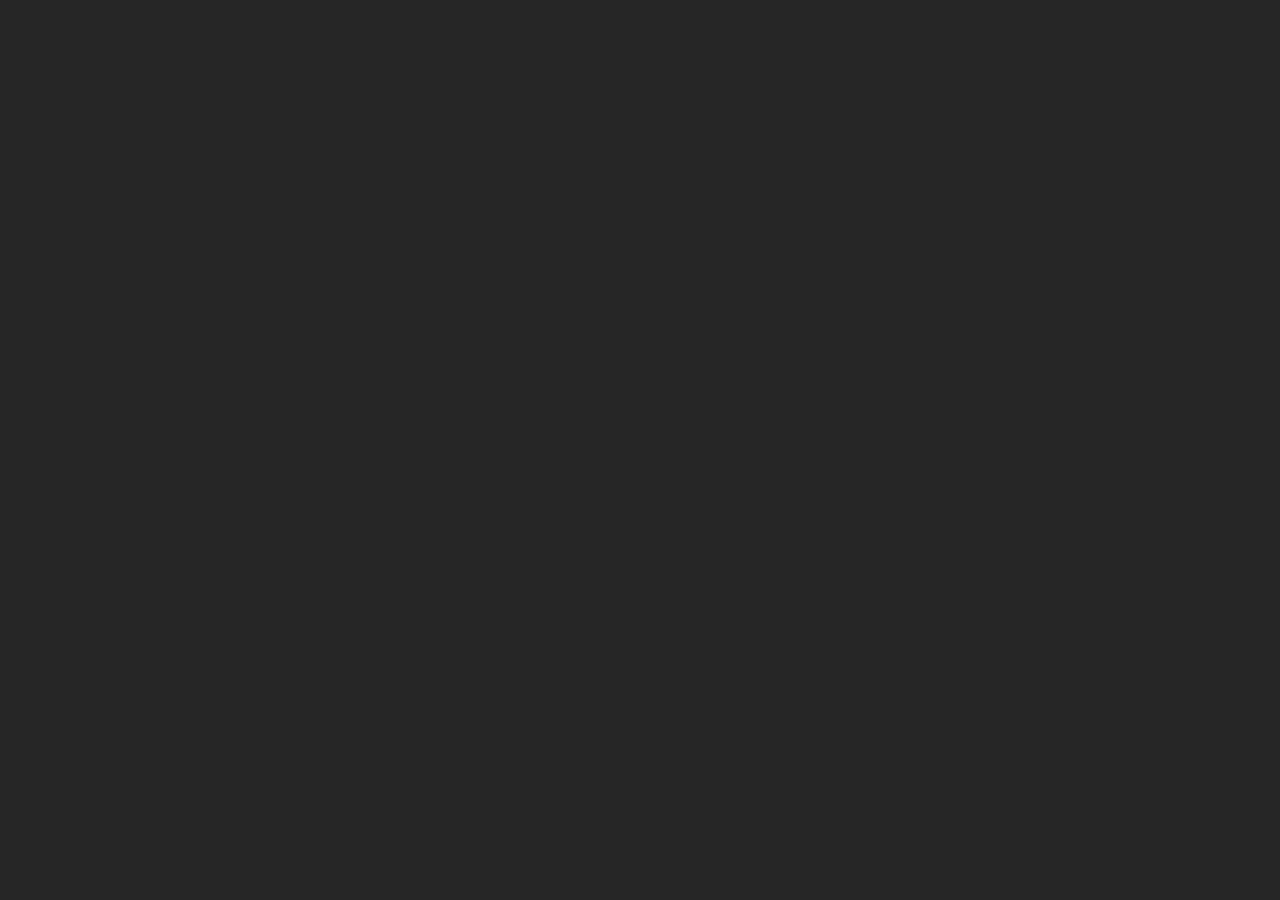
==== html/post-page.html @ 9ae557ed "basics for VG done" ====
<!DOCTYPE html>
<html lang="en">

<head>
  <meta charset="UTF-8">
  <meta name="viewport" content="width=device-width, initial-scale=1.0">
  <title>Dzengiz Reddit Clone</title>

  <link rel="stylesheet" href="../css/body.css">
  <link rel="stylesheet" href="../css/navbar.css">
  <link rel="stylesheet" href="../css/buttons.css">
  <link rel="stylesheet" href="../css/posts.css">
  <link rel="stylesheet" href="../css/postPage.css">

  <link rel="icon" type="image/x-icon" href="../assets/icons/reddit-logo.jpg">

  <script type="module" src="../js/postPage.js" defer></script>
</head>

<body>

</body>

</html>
---- css/body.css ----
body {
  min-height: 800px;
  width: 98.6%;
  background-color: hsl(0, 0%, 15%);
  font-family: Tahoma;
}

#main-container {
  display: flex;
  width: 100%;
  height: 1000px;
  flex-direction: column;
  align-items: center;
  padding-top: 15px;
  padding-bottom: 15px;
}
---- css/navbar.css ----
.navbar-container {
  display: flex;
  width: 90%;
  height: 90px;
  background-color: black;
  flex-direction: column;
}

.upper-navbar-container {
  display: flex;
  height: 60%;
  width: 100%;
  flex-direction: row;
  border: solid 1px #900;
}

.upper-left-side {
  display: flex;
  width: 40%;
  flex-direction: row;
  justify-content: start;
  align-items: start;
  cursor: pointer;
}

.img-div {
  display: flex;
  width: 20%;
  height: 100%;
  align-items: center;
  justify-content: center;
}

.image-logo {
  width: 100%;
  height: 85%;
}

.title-div {
  width: 20%;
  height: 100%;
  text-align: center;
  color: white;
}

.title-logo {
  font-size: 2.6rem;
  text-decoration: none;
  color: white;
}

.upper-right-side {
  display: flex;
  width: 30%;
  flex-direction: row;
  justify-content: flex-end;
  align-items: center;
  margin-left: auto;
  font-size: 0.8rem;
}

.help-div {
  display: flex;
  color: white;
  width: 100%;
  height: 100%;
  border: solid 1px #900;
  justify-content: center;
  align-items: center;
  text-decoration: underline;
  font-weight: bold;
  cursor: pointer;
}

.lower-navbar-container {
  display: flex;
  width: 100%;
  height: 40%;
  border: solid 1px #900;
  flex-direction: row;
  align-items: center;
  justify-content: center;
  box-sizing: border-box;
}

.lower-left-side {
  display: flex;
  width: 30rem;
  height: 2rem;
  flex-direction: row;
  font-size: 0.84rem;
  font-weight: bold;
  background-color: black;
  align-items: center;
  justify-content: center;
}


.logged-in-user,
.settings {
  width: 10rem;
  text-align: center;
  border-right: solid 1px white;
  color: white;
}

.logged-in-user {
  margin-right: 1rem;
}

.settings {
  border-left: solid 1px white;
  margin-left: 1rem;
}

.change-user {
  text-align: center;
  width: 10rem;
  color: white;
  cursor: pointer;
  text-decoration: underline;

}

.user-select {
  text-align: center;
  width: 9rem;
  background-color: black;
  color: white;
  border: inset 2px #900;
}


.logged-in-user:hover,
.settings:hover {
  cursor: pointer;
  color: #900;
  border-color: white;
}

.settings {
  text-decoration: underline;
}

.change-user {
  padding-left: 1rem;
  padding-right: 1rem;
}

.lower-right-side {
  display: flex;
  width: 20%;
  height: 100%;
  flex-direction: row;
  justify-content: flex-end;
  margin-left: auto;
  color: white;
  font-size: 0.84rem;
  font-weight: bold;
  padding-right: 3.5rem;
  gap: 4.5rem;
}

.notifications,
.messages {
  display: flex;
  width: 100%;
  align-items: center;
  justify-content: center;
  text-decoration: underline;
}

.notifications:hover,
.messages:hover {
  color: #900;
}
---- css/buttons.css ----
#posts-buttons-container {
  display: flex;
  width: 90%;
  margin-top: 1.5re;
  height: 3rem;
  justify-content: space-between;
}

.post-buttons-left-side {
  display: flex;
  flex: 1;
  align-items: center;
  gap: 10px;
  justify-content: left;
  margin-left: 3%;
}

.post-buttons-right-side {
  display: flex;
  flex: 0;
  align-items: center;
  justify-content: right;
  margin-right: 3%;
}

button {
  width: max-content;
  border: none;
  white-space: nowrap;
  flex-shrink: 0;
  margin-right: 5px;
  background-color: red;
  color: white;
  cursor: pointer;
}

.search-box {
  max-width: 25%;
  margin-left: 7%;
  width: 100%;
  height: 1.3rem;
  border: solid 1px #900;
  background-color: hsl(0, 0%, 15%);
  color: white;
}
---- css/posts.css ----
#main-posts-container {
  position: relative;
  display: flex;
  border: solid 1px rgb(153, 0, 0);
  width: 110rem;
  height: 50rem;
  justify-content: end;
  flex-direction: column;
  color: white;
  background-color: black;
  padding: 0.5rem;
}

.posts-container {
  display: flex;
  flex-direction: column;
  justify-content: start;
  margin: 0.5rem;
  padding: 0.5rem;
  width: 108rem;
  height: 48.5rem;
  background: rgb(70, 70, 70);
}

.one-post>p {
  line-height: 0.5rem;
}

.post-header {
  display: flex;
  flex-direction: row;
  margin: 0.2rem;
  padding: 0.2rem;
  width: 108rem;
  height: 4.5rem;
  background: rgb(37, 37, 37);
  color: rgb(219, 219, 219);
  box-sizing: border-box;
  justify-content: center;
  align-items: center;
  margin-left: 0;
  border: groove 0.4rem rgb(21, 0, 0);
}

.post-header-title {
  font-weight: bold;
  font-size: 2rem;

}

.one-post {
  display: flex;
  flex-direction: column;
  margin: 0.2rem;
  margin-left: 0;
  padding: 0.2rem;
  width: 108rem;
  height: 10.2rem;
  background: rgb(37, 37, 37);
  color: rgb(219, 219, 219);
  box-sizing: border-box;
  justify-content: end;
  border: groove 0.3rem rgb(21, 0, 0);
  border-left: none;
  border-right: none;
  box-shadow: 6px 3px 3px rgba(1, 1, 1, 1);
}

.one-post>p {
  line-height: 0.1rem;
  margin-left: 1.5rem;
}

.user-id {
  position: absolute;
  right: 3rem;
  font-size: 0.9rem;
}

.username {
  font-weight: bold;
  font-size: 1.1rem;
}

.post-title {
  text-decoration: underline;
  font-weight: bold;
  font-size: 1.3rem;
  cursor: pointer;
}

.post-reactions {
  font-size: 0.8rem;
}

.post-reactions-likes {
  color: green;
  font-weight: bold;
}

.post-reactions-dislikes {
  color: rgb(163, 0, 0);
  font-weight: bold;
}

.pagination-container {
  display: flex;
  justify-content: center;
  gap: 5px;
}

.page-button {
  background-color: red;
  color: white;
  border: none;
  cursor: pointer;
}

.page-button.active {
  background-color: darkred;
  font-weight: bold;
}

.reaction-container {
  display: flex;
  align-items: center;
  margin-top: 5px;
  gap: 0.3rem;
  margin-left: 1rem;
}

.upvote-button,
.downvote-button {
  background: none;
  border: none;
  font-size: 1.5rem;
  cursor: pointer;
}

.downvote-button.active {
  color: red;
}

.downvote-button:hover {
  color: red;
  transition: 0.3s ease-in-out;
}

.upvote-button.active {
  color: darkgreen;
}

.upvote-button:hover {
  color: darkgreen;
  transition: 0.3s ease-in-out;
}

.overlay {
  position: fixed;
  top: 0;
  left: 0;
  width: 100%;
  height: 100%;
  background: rgba(0, 0, 0, 0.7);
  display: flex;
  align-items: center;
  justify-content: center;
  z-index: 999;
}

.form-container {
  background: rgb(37, 37, 37);
  padding: 20px;
  border: solid 3px rgb(153, 0, 0);
  border-radius: 10px;
  width: 40%;
  color: white;
  text-align: center;
  display: flex;
  flex-direction: column;
  align-items: center;
  box-shadow: 6px 3px 3px rgba(1, 1, 1, 1);
}

.form-container input,
.form-container textarea,
.form-container select {
  width: 97%;
  background-color: rgb(50, 50, 50);
  border: solid 1px rgb(153, 0, 0);
  color: white;
  padding: 10px;
  margin-top: 1rem;
  margin-bottom: 1rem;
  font-size: 1rem;
  border-radius: 5px;
}

.form-container textarea {
  height: 100px;
  resize: none;
}

.form-container button {
  margin-top: 15px;
  padding: 10px;
  font-size: 1.1rem;
  background: red;
  color: white;
  border: none;
  cursor: pointer;
  border-radius: 5px;
  transition: 0.3s;
}

.form-container button:hover {
  background: darkred;
}

#close-form {
  background: rgb(70, 70, 70);
  border: solid 1px rgb(153, 0, 0);
}

#close-form:hover {
  background: rgb(90, 90, 90);
}

.see-more-button {
  text-decoration: underline;
  cursor: pointer;
}
---- css/postPage.css ----
#full-main-posts-container {
  position: relative;
  display: flex;
  border: solid 1px rgb(153, 0, 0);
  width: 110rem;
  height: 60rem;
  justify-content: end;
  flex-direction: column;
  color: white;
  background-color: black;
  padding: 0.5rem;
}

.full-posts-container {
  display: flex;
  flex-direction: column;
  justify-content: start;
  margin: 0.5rem;
  padding: 0.5rem;
  width: 108rem;
  height: 51.5rem;
  background: rgb(70, 70, 70);
}


.post-header {
  display: flex;
  flex-direction: row;
  margin: 0.2rem;
  padding: 0.2rem;
  width: 108rem;
  height: 4.5rem;
  background: rgb(37, 37, 37);
  color: rgb(219, 219, 219);
  box-sizing: border-box;
  justify-content: center;
  align-items: center;
  margin-left: 0;
  border: groove 0.4rem rgb(21, 0, 0);
}

.post-header-topic {
  font-weight: bold;
  font-size: 1.5rem;
}

.post-preview {
  display: flex;
  flex-direction: row;
  margin: 0.2rem;
  margin-left: 0;
  padding: 1rem;
  width: 108rem;
  height: 17.2rem;
  background: rgb(37, 37, 37);
  color: rgb(219, 219, 219);
  box-sizing: border-box;
  justify-content: start;
  border: groove 0.3rem rgb(21, 0, 0);
  border-left: none;
  border-right: none;
}

.post-comments {
  display: flex;
  flex-direction: column;
  margin: 0.2rem;
  margin-left: 0;
  padding: 0.2rem;
  width: 108rem;
  height: 28.2rem;
  background: rgb(37, 37, 37);
  color: rgb(219, 219, 219);
  box-sizing: border-box;
  justify-content: start;
  border: inset 0.3rem rgb(21, 0, 0);
}

.comment-input-container {
  display: flex;
  gap: 10px;
  margin-top: 10px;
  align-items: center;
  justify-content: center;
}

.comment-input {
  width: 50%;
  padding: 5px;
  border: 1px solid white;
  background-color: rgb(50, 50, 50);
  color: white;
}

.comment-button {
  padding: 5px 10px;
  background-color: red;
  color: white;
  border: none;
  cursor: pointer;
}

.comments-list {
  margin-top: 10px;
  max-height: 24rem;
  overflow-y: auto;
  border-top: 1px solid white;
  padding-top: 5px;
}

.comment {
  margin-top: 5px;
  padding: 5px;
  background-color: rgb(37, 37, 37);
  border-left: 3px solid red;
  margin-left: 0rem;
  transition: background-color 0.3s ease-in-out;
}

.reaction-container {
  display: flex;
  justify-content: start;
  position: absolute;
  height: 4rem;
  margin-top: 1rem;
  margin-left: 1.5rem;
  bottom: 31.5rem;
  width: 105rem;
  background: rgb(23, 23, 23);
  border: solid 1px#900;
  gap: 13.5rem;
}

.vote-button {
  background: none;
  border: none;
  font-size: 1.5rem;
  cursor: pointer;
  transition: color 0.2s ease-in-out;
}

.vote-button:hover {
  color: red;
}

.vote-button.active {
  color: red;
  font-weight: bold;
}

.disabled-edit {
  opacity: 0.5;
  cursor: not-allowed;
}
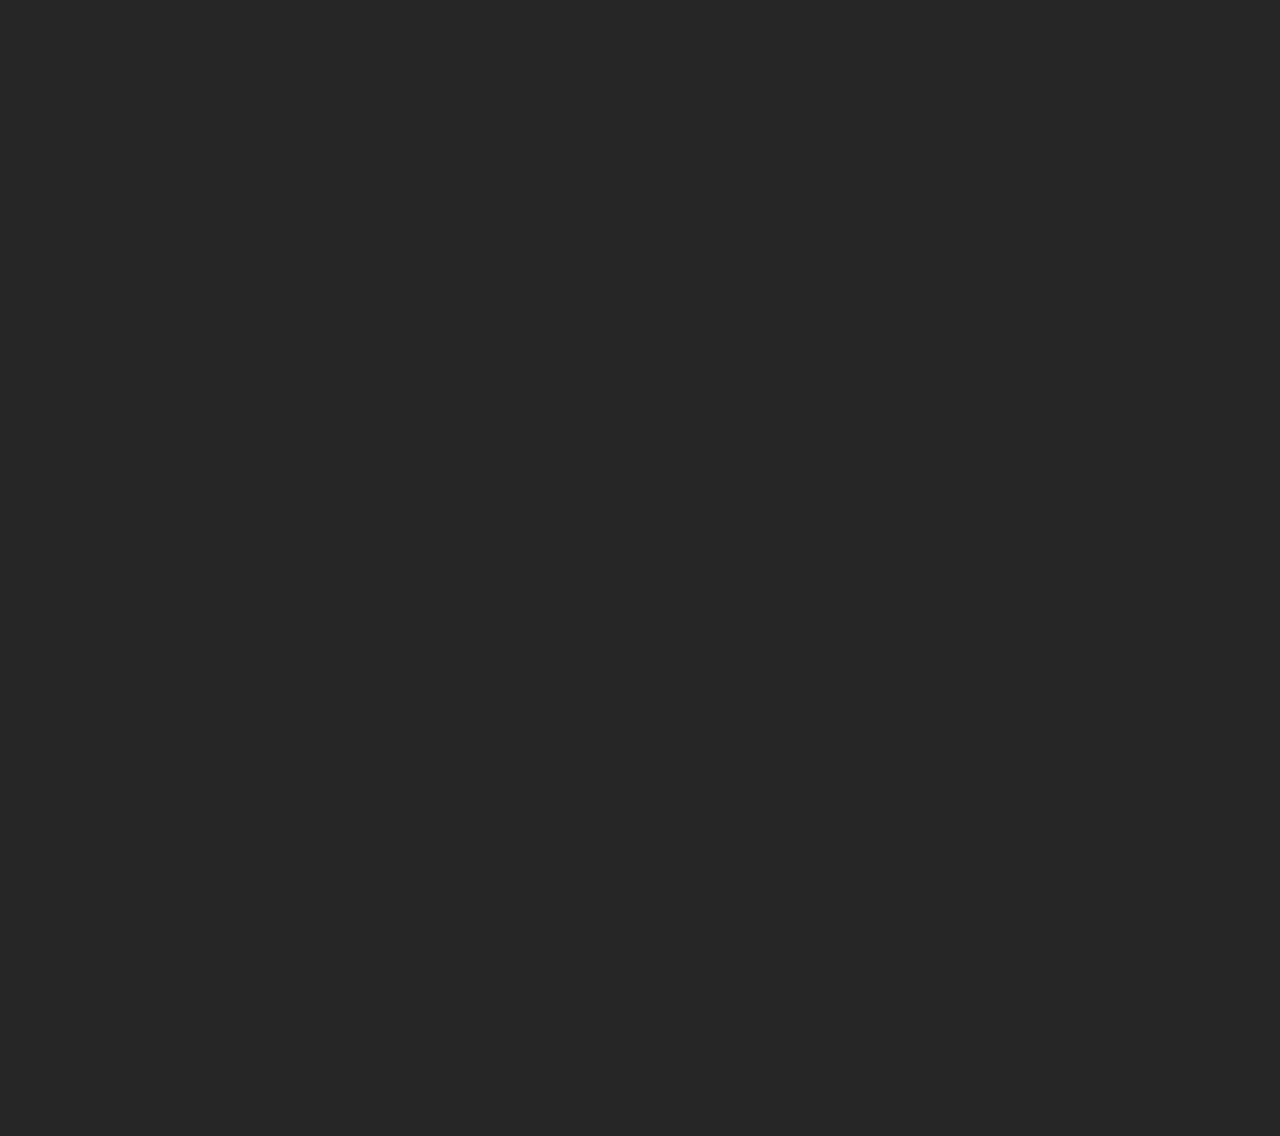
==== commit c0fed726: "cleaned the code a bit, completed project" ====
--- a/html/post-page.html
+++ b/html/post-page.html
@@ -9,12 +9,12 @@
   <link rel="stylesheet" href="../css/body.css">
   <link rel="stylesheet" href="../css/navbar.css">
   <link rel="stylesheet" href="../css/buttons.css">
-  <link rel="stylesheet" href="../css/posts.css">
-  <link rel="stylesheet" href="../css/postPage.css">
+  <link rel="stylesheet" href="../css/main-page.css">
+  <link rel="stylesheet" href="../css/post-page.css">
 
   <link rel="icon" type="image/x-icon" href="../assets/icons/reddit-logo.jpg">
 
-  <script type="module" src="../js/postPage.js" defer></script>
+  <script type="module" src="../js/post-page.js" defer></script>
 </head>
 
 <body>
--- a/css/body.css
+++ b/css/body.css
@@ -1,16 +1,15 @@
 body {
-  min-height: 800px;
-  width: 98.6%;
+  min-height: 70rem;
+  width: 120rem;
   background-color: hsl(0, 0%, 15%);
   font-family: Tahoma;
 }
 
 #main-container {
   display: flex;
-  width: 100%;
-  height: 1000px;
+  height: auto;
   flex-direction: column;
   align-items: center;
-  padding-top: 15px;
-  padding-bottom: 15px;
+  padding-top: 1rem;
+  padding-bottom: 1rem;
 }--- a/css/navbar.css
+++ b/css/navbar.css
@@ -128,6 +128,8 @@
   background-color: black;
   color: white;
   border: inset 2px #900;
+  margin-left: 1.45rem;
+  margin-right: 1.45rem;
 }
 
 
--- a/css/buttons.css
+++ b/css/buttons.css
@@ -1,7 +1,7 @@
 #posts-buttons-container {
   display: flex;
   width: 90%;
-  margin-top: 1.5re;
+  margin-top: 1.5rem;
   height: 3rem;
   justify-content: space-between;
 }
@@ -20,25 +20,26 @@
   flex: 0;
   align-items: center;
   justify-content: right;
-  margin-right: 3%;
+  margin-right: 2rem;
 }
 
-button {
+#posts-buttons-container button {
+  height: 2rem;
+  width: auto;
   width: max-content;
   border: none;
   white-space: nowrap;
   flex-shrink: 0;
-  margin-right: 5px;
+  margin-right: 1rem;
   background-color: red;
   color: white;
   cursor: pointer;
 }
 
 .search-box {
-  max-width: 25%;
-  margin-left: 7%;
-  width: 100%;
-  height: 1.3rem;
+  width: 20rem;
+  margin-left: 10rem;
+  height: 2rem;
   border: solid 1px #900;
   background-color: hsl(0, 0%, 15%);
   color: white;
--- a/css/main-page.css
+++ b/css/main-page.css
@@ -0,0 +1,230 @@
+#main-posts-container {
+  position: relative;
+  display: flex;
+  border: solid 1px rgb(153, 0, 0);
+  width: 110rem;
+  height: 50rem;
+  justify-content: end;
+  flex-direction: column;
+  color: white;
+  background-color: black;
+  padding: 0.5rem;
+}
+
+.posts-container {
+  display: flex;
+  flex-direction: column;
+  justify-content: start;
+  margin: 0.5rem;
+  padding: 0.5rem;
+  width: 108rem;
+  height: 48.5rem;
+  background: rgb(70, 70, 70);
+}
+
+.post-header {
+  display: flex;
+  flex-direction: row;
+  margin: 0.2rem;
+  padding: 0.2rem;
+  width: 108rem;
+  height: 4.5rem;
+  background: rgb(37, 37, 37);
+  color: rgb(219, 219, 219);
+  box-sizing: border-box;
+  justify-content: center;
+  align-items: center;
+  margin-left: 0;
+  border: groove 0.4rem rgb(21, 0, 0);
+}
+
+.post-header-title {
+  font-weight: bold;
+  font-size: 2rem;
+}
+
+.one-post {
+  display: flex;
+  flex-direction: column;
+  margin: 0.2rem;
+  margin-left: 0;
+  padding: 0.2rem;
+  width: 108rem;
+  height: 10.2rem;
+  background: rgb(37, 37, 37);
+  color: rgb(219, 219, 219);
+  box-sizing: border-box;
+  justify-content: end;
+  border: groove 0.3rem rgb(21, 0, 0);
+  border-left: none;
+  border-right: none;
+  box-shadow: 6px 3px 3px rgba(1, 1, 1, 1);
+}
+
+.one-post>p {
+  line-height: 0.1rem;
+  margin-left: 1.5rem;
+}
+
+.user-id {
+  position: absolute;
+  right: 3rem;
+  font-size: 0.9rem;
+}
+
+.username {
+  font-weight: bold;
+  font-size: 1.1rem;
+}
+
+.post-title {
+  text-decoration: underline;
+  font-weight: bold;
+  font-size: 1.3rem;
+  cursor: pointer;
+}
+
+.post-reactions {
+  font-size: 0.8rem;
+}
+
+.post-reactions-likes {
+  color: green;
+  font-weight: bold;
+}
+
+.post-reactions-dislikes {
+  color: rgb(163, 0, 0);
+  font-weight: bold;
+}
+
+.pagination-container {
+  display: flex;
+  justify-content: center;
+  gap: 5px;
+}
+
+.page-button {
+  background-color: red;
+  color: white;
+  border: none;
+  cursor: pointer;
+}
+
+.page-button.active {
+  background-color: darkred;
+  font-weight: bold;
+}
+
+.reaction-container {
+  display: flex;
+  align-items: center;
+  margin-top: 5px;
+  gap: 0.3rem;
+  margin-left: 1rem;
+}
+
+.upvote-button,
+.downvote-button {
+  background: none;
+  border: none;
+  font-size: 1.5rem;
+  cursor: pointer;
+  color: rgb(215, 215, 215);
+}
+
+.downvote-button.active {
+  color: red;
+}
+
+.downvote-button:hover {
+  color: red;
+  transition: 0.3s ease-in-out;
+}
+
+.upvote-button.active {
+  color: darkgreen;
+}
+
+.upvote-button:hover {
+  color: darkgreen;
+  transition: 0.3s ease-in-out;
+}
+
+.overlay {
+  position: fixed;
+  top: 0;
+  left: 0;
+  width: 100%;
+  height: 100%;
+  background: rgba(0, 0, 0, 0.7);
+  display: flex;
+  align-items: center;
+  justify-content: center;
+  z-index: 999;
+}
+
+.form-container {
+  background: rgb(37, 37, 37);
+  padding: 20px;
+  border: solid 3px rgb(153, 0, 0);
+  border-radius: 10px;
+  width: 40%;
+  color: white;
+  text-align: center;
+  display: flex;
+  flex-direction: column;
+  align-items: center;
+  box-shadow: 6px 3px 3px rgba(1, 1, 1, 1);
+}
+
+.form-container input,
+.form-container textarea,
+.form-container select {
+  width: 97%;
+  background-color: rgb(50, 50, 50);
+  border: solid 1px rgb(153, 0, 0);
+  color: white;
+  padding: 10px;
+  margin-top: 1rem;
+  margin-bottom: 1rem;
+  font-size: 1rem;
+  border-radius: 5px;
+}
+
+.form-container textarea {
+  height: 100px;
+  resize: none;
+}
+
+.form-container button {
+  margin-top: 15px;
+  padding: 10px;
+  font-size: 1.1rem;
+  background: red;
+  color: white;
+  border: none;
+  cursor: pointer;
+  border-radius: 5px;
+  transition: 0.3s;
+}
+
+.form-container button:hover {
+  background: darkred;
+}
+
+#close-form {
+  background: rgb(70, 70, 70);
+  border: solid 1px rgb(153, 0, 0);
+}
+
+#close-form:hover {
+  background: rgb(90, 90, 90);
+}
+
+.see-more-button {
+  text-decoration: underline;
+  cursor: pointer;
+  font-size: 0.8rem;
+  font-weight: bold;
+}--- a/css/post-page.css
+++ b/css/post-page.css
@@ -0,0 +1,177 @@
+#full-main-posts-container {
+  position: relative;
+  display: flex;
+  border: solid 1px rgb(153, 0, 0);
+  width: 110rem;
+  height: auto;
+  justify-content: end;
+  flex-direction: column;
+  color: white;
+  background-color: black;
+  padding: 0.5rem;
+}
+
+.full-posts-container {
+  display: flex;
+  flex-direction: column;
+  justify-content: start;
+  margin: 0.4rem;
+  padding: 0.4rem;
+  width: 108rem;
+  height: 51.5rem;
+  background: rgb(70, 70, 70);
+}
+
+
+.post-header {
+  display: flex;
+  flex-direction: row;
+  margin: 0.2rem;
+  padding: 0.2rem;
+  width: 108rem;
+  height: auto;
+  background: rgb(37, 37, 37);
+  color: rgb(219, 219, 219);
+  box-sizing: border-box;
+  justify-content: center;
+  align-items: center;
+  margin-left: 0;
+  border: groove 0.4rem rgb(21, 0, 0);
+}
+
+.post-header-topic {
+  font-weight: bold;
+  font-size: 1.5rem;
+}
+
+.post-preview {
+  display: flex;
+  flex-direction: row;
+  margin: 0.2rem;
+  margin-left: 0;
+  padding: 1rem;
+  width: 108rem;
+  height: 17.2rem;
+  background: rgb(37, 37, 37);
+  color: rgb(219, 219, 219);
+  box-sizing: border-box;
+  justify-content: start;
+  border: groove 0.3rem rgb(21, 0, 0);
+  border-left: none;
+  border-right: none;
+}
+
+.post-information-container {
+  display: flex;
+  justify-content: start;
+  align-items: center;
+  position: absolute;
+  height: auto;
+  margin-top: 1rem;
+  margin-left: 1.5rem;
+  bottom: 31.5rem;
+  width: 105rem;
+  background: rgb(23, 23, 23);
+  border: solid 1px#900;
+  gap: 13.5rem;
+}
+
+.post-comments {
+  display: flex;
+  flex-direction: column;
+  margin: 0.2rem;
+  margin-left: 0;
+  padding: 0.2rem;
+  width: 108rem;
+  height: 28.2rem;
+  background: rgb(37, 37, 37);
+  color: rgb(219, 219, 219);
+  box-sizing: border-box;
+  justify-content: start;
+  border: inset 0.3rem rgb(21, 0, 0);
+}
+
+.comment-input-container {
+  display: flex;
+  gap: 10px;
+  margin-top: 10px;
+  align-items: center;
+  justify-content: center;
+}
+
+.comment-input {
+  width: 50%;
+  padding: 5px;
+  border: 1px solid white;
+  background-color: rgb(50, 50, 50);
+  color: white;
+}
+
+.comment-button {
+  padding: 5px 10px;
+  background-color: red;
+  color: white;
+  border: none;
+  cursor: pointer;
+}
+
+.comments-list {
+  margin-top: 10px;
+  max-height: 24rem;
+  overflow-y: auto;
+  border-top: 1px solid white;
+  padding-top: 5px;
+}
+
+.comment {
+  margin-top: 5px;
+  padding: 5px;
+  background-color: rgb(37, 37, 37);
+  border-left: 3px solid red;
+  margin-left: 0rem;
+  transition: background-color 0.3s ease-in-out;
+}
+
+.disabled-edit {
+  opacity: 0.5;
+  cursor: not-allowed;
+}
+
+.upvote-button,
+.downvote-button {
+  background: none;
+  border: none;
+  font-size: 1.5rem;
+  cursor: pointer;
+  color: rgb(215, 215, 215);
+}
+
+.downvote-button.active {
+  color: red;
+}
+
+.downvote-button:hover {
+  color: red;
+  transition: 0.3s ease-in-out;
+}
+
+.upvote-button.active {
+  color: darkgreen;
+}
+
+.upvote-button:hover {
+  color: darkgreen;
+  transition: 0.3s ease-in-out;
+}
+
+.post-user {
+  font-weight: bold;
+}
+
+.edit-post-button {
+  color: white;
+  background-color: red;
+  border: none;
+  height: 1.5rem;
+  cursor: pointer;
+}